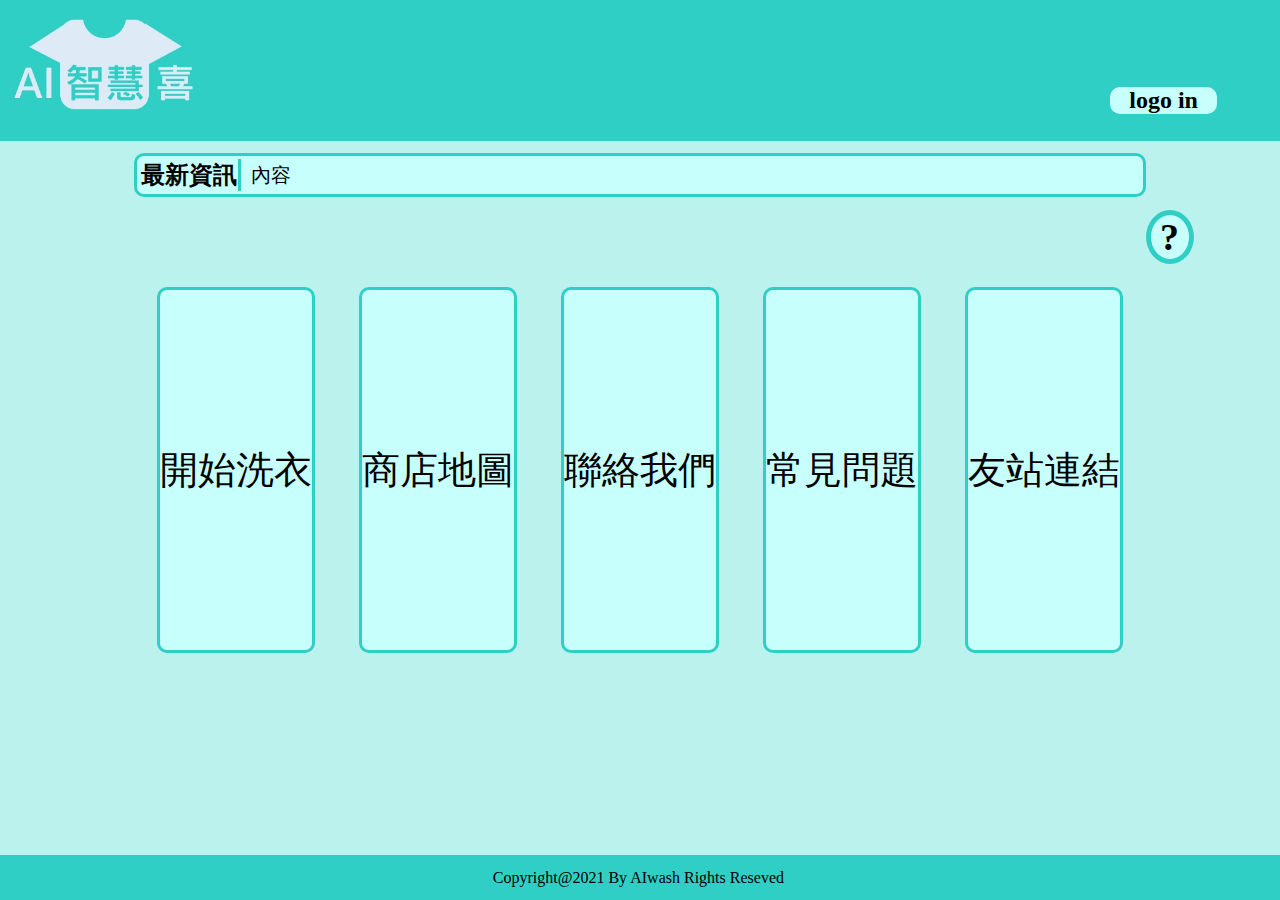
==== index.html @ a6a365f8 "Add files via upload" ====
<!DOCTYPE html>
<html lang="en">
    <meta name=”viewport” content=”width=device-width”>
    <meta charset="UTF-8">
    <meta http-equiv="X-UA-Compatible" content="IE=edge">
<head>
    <meta charset="UTF-8">
    <meta http-equiv="X-UA-Compatible" content="IE=edge">
    <meta name="viewport" content="width=device-width, initial-scale=1.0">
    <meta name="viewport" content="width=device-width, initial-scale=1.0, maximum-scale=1.0, user-scalable=no">
    <title>index</title>
    <link href="index.css" rel="stylesheet">
</head>

<body>

    <table class="ta1">
    <tr>
        <td><img class ="logo" src="image/logo.jpg"></td>
        <td><div class ="log_in">logo in</div></td>
        
    </tr>
    </table>

    <table class="ta2">
        <tr>
            <td class="td1"><div  class="text1">最新資訊</div></td>
            <td class="text2">內容</td>
            
        </tr>
    </table>

    <div class = "new">?</div>

    <table class="ta3">
        <tr>
            <td><div  class="text3">開始洗衣</div></td>     
            <td><div  class="text3">商店地圖</div></td>                
            <td><div  class="text3">聯絡我們</div></td>                
            <td><div  class="text3">常見問題</div></td>                
            <td><div  class="text3">友站連結</div></td>                

        </tr>
    </table>    

</body>
<footer >
    Copyright@2021 By AIwash Rights Reseved
</footer>
</html>
---- index.css ----
body{
    background-color:#bbf2ee ;
}

.ta1{
    width: 102%;
    flex: content;
    background-color: #2fcfc6;
    margin: -1%;
    margin-bottom: 1%;
}

.ta2{
    width: 80%;
    margin: auto;
    height: 3vh;
    border: 3px solid  #2fcfc6;
    border-radius: 10px;
    background-color: #c7fffc;
    margin-bottom: 1%;
}

.ta3{
    width: 80%;
    margin: auto;
    height: 40vh;
    
    margin-bottom: 1%;
}

.td1{
    width: 10%;
}

.log_in {  
    background-color: #c7fffc;
    border-radius: 10px;
    margin-top:30%; 
    width: 50%;
    margin-left: 20%;
    font-size: 24px;
    font-weight: bold;
    text-align: center;

}

.new{
    text-align: center;
    width: 3%;
    font-size: 38px;
    font-weight: bolder;
    border: 5px solid #2fcfc6;
    border-radius: 100%;
    background-color: #c7fffc;
    margin-left: 90%;
}

.text1{
    font-size: 24px;
    font-weight: bold;
    border-right: 3px solid  #2fcfc6;
    text-align: center;
    width: 100%;
}

.text2{
    font-size: 20px;
    padding-left:1% ;
}

.text3{
    text-align: center;
    line-height:40vh;
    height: 40vh;
    font-size: 38px;
    border: 3px solid  #2fcfc6;
    border-radius: 10px;
    background-color: #c7fffc;
    margin: 10%;
}

.logo{
   width: 20%;
}

footer{
    text-align: center;
    background-color: #2fcfc6;
    height: 5vh;
    margin-left: -1%;
    width: 100.5%;
    line-height: 5vh;
    position: absolute;
    bottom: 0;
}

@media screen and (max-width: 768px)
{
    .logo{
        width: 50%;
    }
    .log_in {  
        margin-top: 80%; 
        margin-left: -10%;
        width: 80%;
    }

    .ta1{
        margin-bottom: 3%;
    }

    .ta2{
        margin-bottom: 3%;
    }

    .ta3{
        width: 80%;
        margin: auto;
        height: 20vh;
        margin-bottom: 1%;
    }

    .td1{
        width: 20%;
    }
    .text3{
        text-align: center;
        line-height:10vh;
        height: 40vh;
        font-size: 30px;
        border: 3px solid  #2fcfc6;
        border-radius: 10px;
        background-color: #c7fffc;
        margin: 10% 20%;
    }
    
    .new{
        width: 6%;
        margin-bottom: 3%;

}
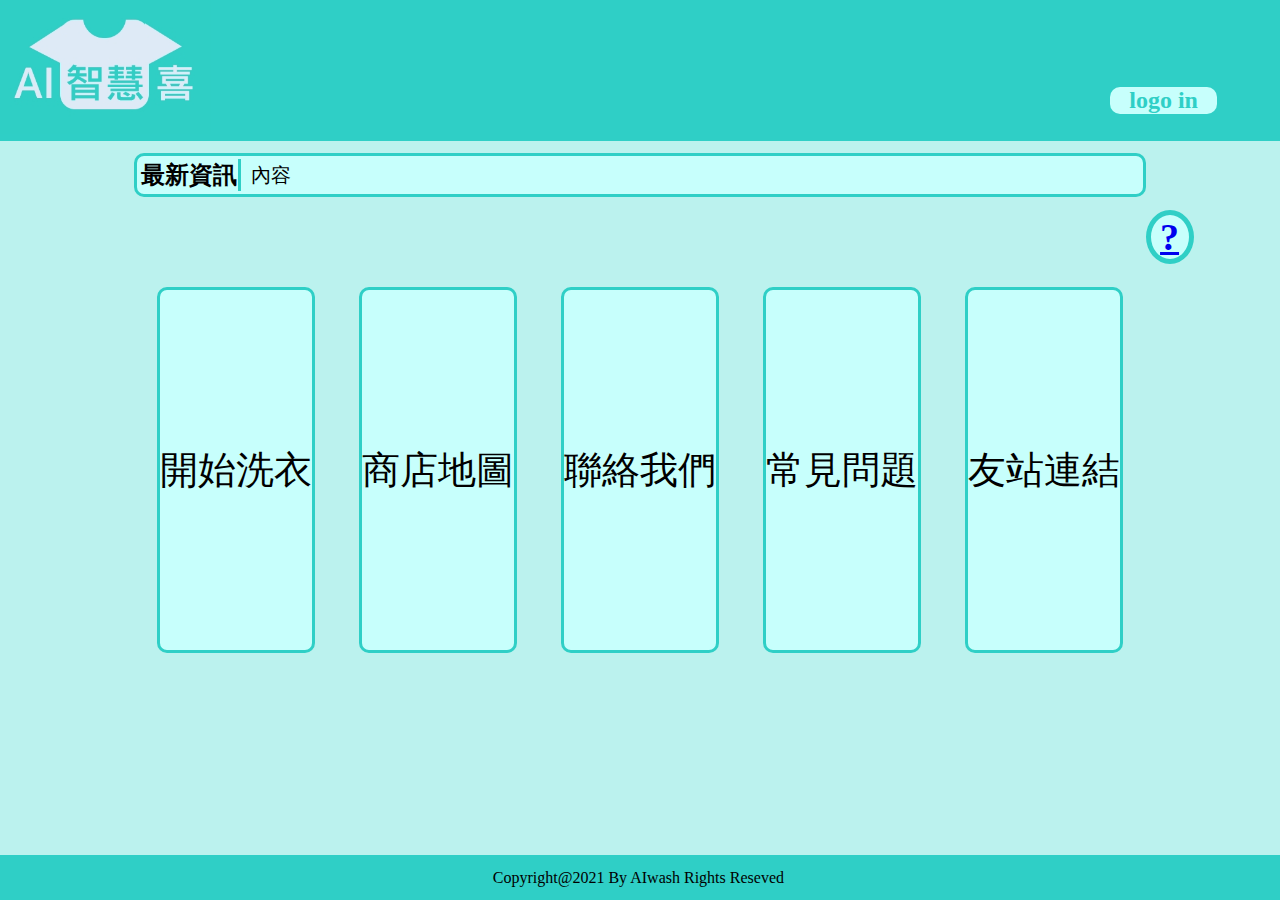
==== commit 7511bb80: "Add files via upload" ====
--- a/index.html
+++ b/index.html
@@ -30,7 +30,7 @@
         </tr>
     </table>
 
-    <div class = "new">?</div>
+    <div class = "new"><a href="teaching.html">?</a></div>
 
     <table class="ta3">
         <tr>
--- a/index.css
+++ b/index.css
@@ -33,6 +33,7 @@
 }
 
 .log_in {  
+    color: #2fcfc6;
     background-color: #c7fffc;
     border-radius: 10px;
     margin-top:30%; 
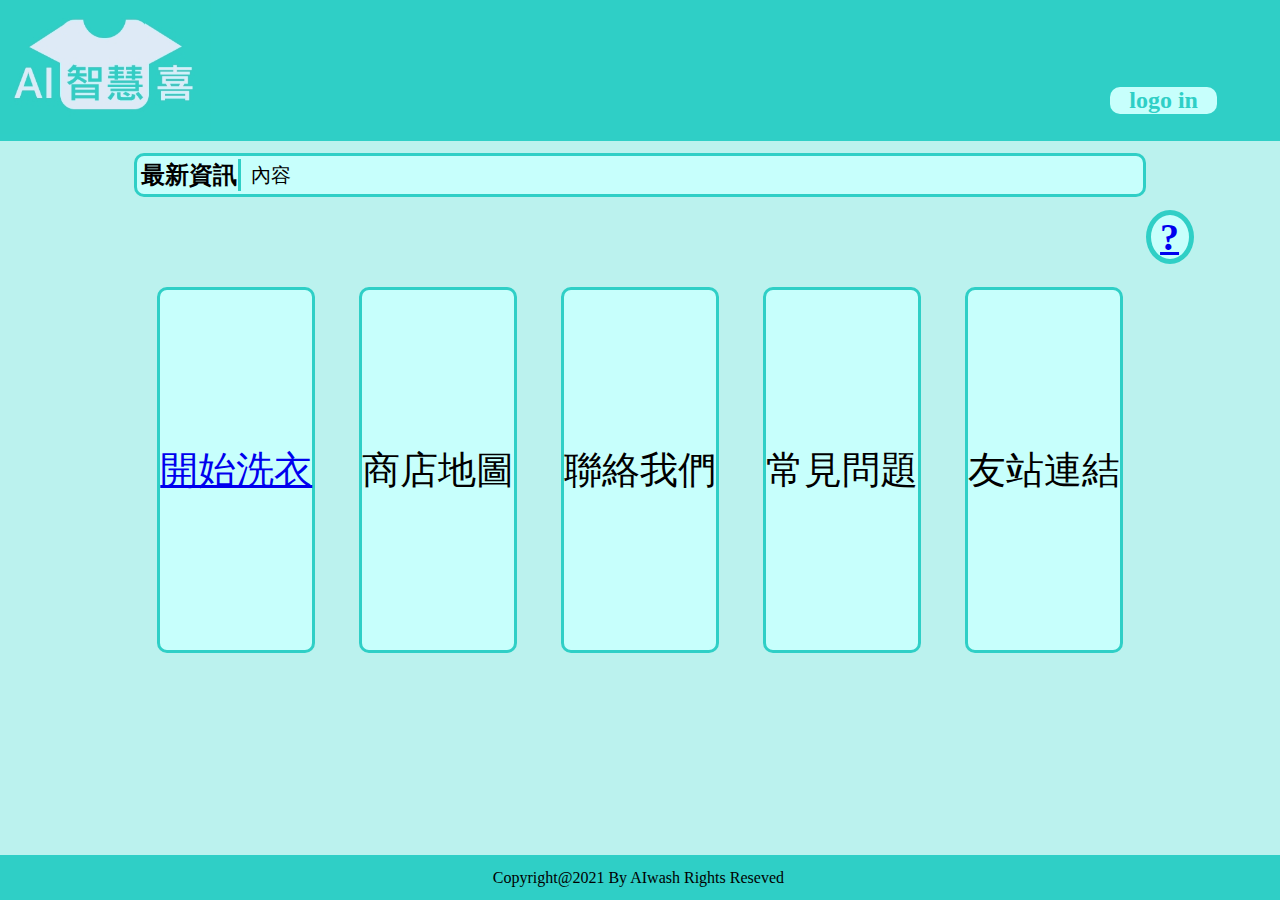
==== commit 142e7001: "Add files via upload" ====
--- a/index.html
+++ b/index.html
@@ -34,7 +34,7 @@
 
     <table class="ta3">
         <tr>
-            <td><div  class="text3">開始洗衣</div></td>     
+            <td><a href="wash1.html"><div  class="text3">開始洗衣</div></a></td>     
             <td><div  class="text3">商店地圖</div></td>                
             <td><div  class="text3">聯絡我們</div></td>                
             <td><div  class="text3">常見問題</div></td>                
--- a/index.css
+++ b/index.css
@@ -93,6 +93,7 @@
     line-height: 5vh;
     position: absolute;
     bottom: 0;
+    margin-top: 7.2%;
 }
 
 @media screen and (max-width: 768px)
@@ -139,4 +140,5 @@
         width: 6%;
         margin-bottom: 3%;
 
+}
 }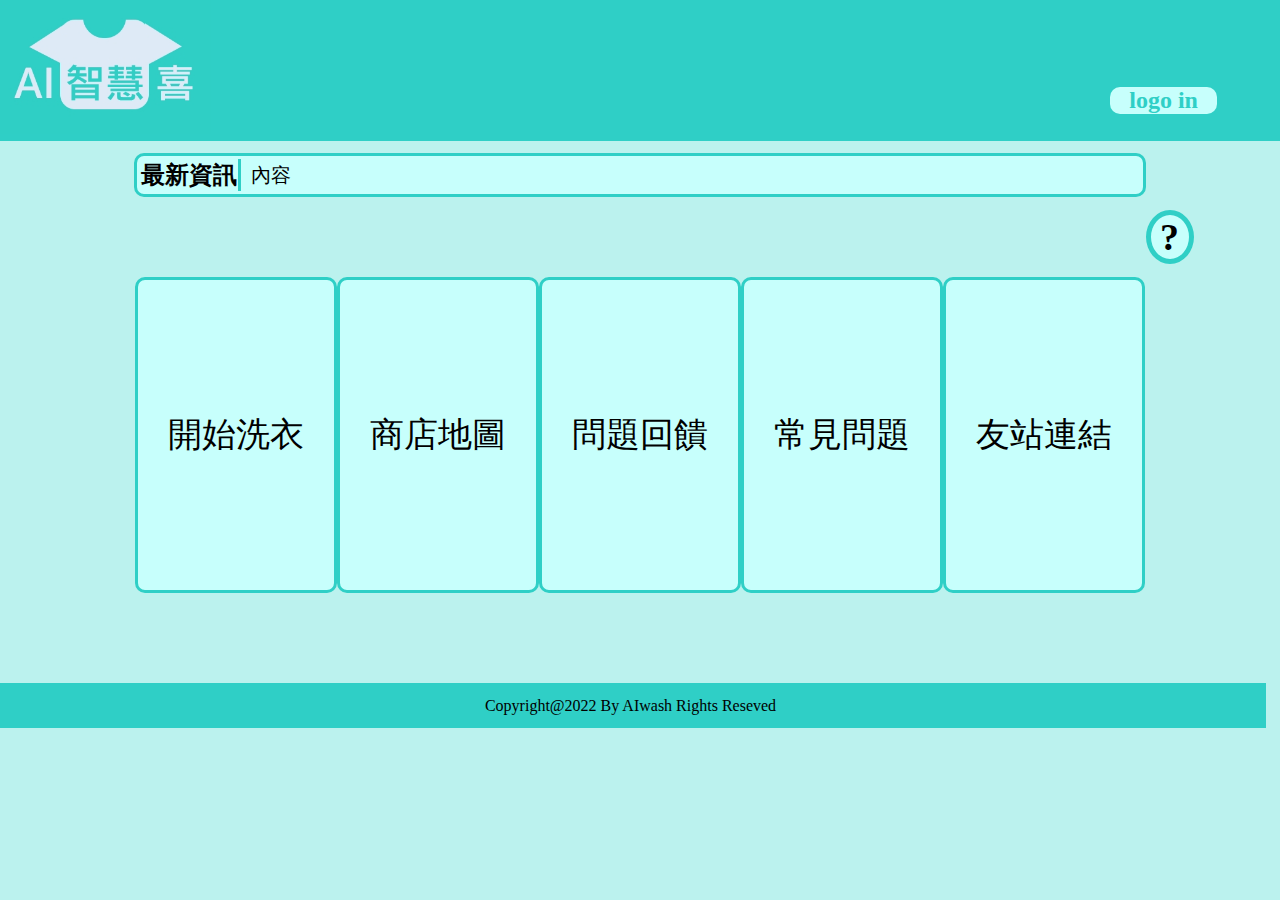
==== commit 9c53f538: "Add files via upload" ====
--- a/index.html
+++ b/index.html
@@ -1,14 +1,11 @@
 <!DOCTYPE html>
 <html lang="en">
-    <meta name=”viewport” content=”width=device-width”>
-    <meta charset="UTF-8">
-    <meta http-equiv="X-UA-Compatible" content="IE=edge">
 <head>
     <meta charset="UTF-8">
     <meta http-equiv="X-UA-Compatible" content="IE=edge">
-    <meta name="viewport" content="width=device-width, initial-scale=1.0">
     <meta name="viewport" content="width=device-width, initial-scale=1.0, maximum-scale=1.0, user-scalable=no">
     <title>index</title>
+    <link href="add.css" rel="stylesheet">
     <link href="index.css" rel="stylesheet">
 </head>
 
@@ -17,7 +14,7 @@
     <table class="ta1">
     <tr>
         <td><img class ="logo" src="image/logo.jpg"></td>
-        <td><div class ="log_in">logo in</div></td>
+        <td><a href="member.html"><div class ="log_in">logo in</div></a></td>
         
     </tr>
     </table>
@@ -31,20 +28,18 @@
     </table>
 
     <div class = "new"><a href="teaching.html">?</a></div>
+    <div class="btn"></div>
+       <div class="ta3">
+            <a href="wash1.html"><div  class="text3" id="small">開始洗衣</div></a>   
+            <a href="wash1.html"><div  class="text3">商店地圖</div></a>              
+            <a href="wash1.html"><div  class="text3">問題回饋</div></a>                
+            <a href="wash1.html"><div  class="text3">常見問題</div></a>                
+            <a href="wash1.html"><div  class="text3">友站連結</div></a>                
+        </div>       
 
-    <table class="ta3">
-        <tr>
-            <td><a href="wash1.html"><div  class="text3">開始洗衣</div></a></td>     
-            <td><div  class="text3">商店地圖</div></td>                
-            <td><div  class="text3">聯絡我們</div></td>                
-            <td><div  class="text3">常見問題</div></td>                
-            <td><div  class="text3">友站連結</div></td>                
-
-        </tr>
-    </table>    
 
 </body>
 <footer >
-    Copyright@2021 By AIwash Rights Reseved
+    Copyright@2022 By AIwash Rights Reseved
 </footer>
 </html>--- a/add.css
+++ b/add.css
@@ -0,0 +1,63 @@
+body{
+    background-color:#bbf2ee ;
+}
+
+.ta1{
+    width: 102%;
+    background-color: #2fcfc6;
+    margin: -1%;
+    margin-bottom: 1%;
+}
+
+.log_in {  
+    color: #2fcfc6;
+    background-color: #c7fffc;
+    border-radius: 10px;
+    margin-top:30%; 
+    width: 50%;
+    margin-left: 20%;
+    font-size: 24px;
+    font-weight: bold;
+    text-align: center;
+
+}
+
+.logo{
+   width: 20%;
+}
+
+footer{
+    text-align: center;
+    background-color: #2fcfc6;
+    height: 5vh;
+    margin-left: -1%;
+    width: 100.5%;
+    line-height: 5vh;
+    margin-top: 7.2%;
+}
+
+a{
+    text-decoration: none;
+    color: black;
+    margin: auto;
+    
+}
+
+@media screen and (max-width: 768px)
+{
+    .logo{
+        width: 50%;
+    }
+    .log_in {  
+        margin-top: 80%; 
+        margin-left: -25%;
+        width: 120%;
+        font-size: 20px;
+    }
+
+    .ta1{
+        margin-bottom: 3%;
+    }
+
+    
+}--- a/index.css
+++ b/index.css
@@ -1,14 +1,3 @@
-body{
-    background-color:#bbf2ee ;
-}
-
-.ta1{
-    width: 102%;
-    flex: content;
-    background-color: #2fcfc6;
-    margin: -1%;
-    margin-bottom: 1%;
-}
 
 .ta2{
     width: 80%;
@@ -21,29 +10,18 @@
 }
 
 .ta3{
+    display: flex;
+    justify-content: center;
+    margin: auto;
+    height: 35vh; 
+    margin-bottom: 1%;
     width: 80%;
-    margin: auto;
-    height: 40vh;
-    
-    margin-bottom: 1%;
 }
 
 .td1{
     width: 10%;
 }
 
-.log_in {  
-    color: #2fcfc6;
-    background-color: #c7fffc;
-    border-radius: 10px;
-    margin-top:30%; 
-    width: 50%;
-    margin-left: 20%;
-    font-size: 24px;
-    font-weight: bold;
-    text-align: center;
-
-}
 
 .new{
     text-align: center;
@@ -54,6 +32,7 @@
     border-radius: 100%;
     background-color: #c7fffc;
     margin-left: 90%;
+    margin-bottom: 1%;
 }
 
 .text1{
@@ -71,74 +50,70 @@
 
 .text3{
     text-align: center;
-    line-height:40vh;
-    height: 40vh;
-    font-size: 38px;
+    font-size: 34px;
     border: 3px solid  #2fcfc6;
     border-radius: 10px;
     background-color: #c7fffc;
-    margin: 10%;
+    margin-right: 0%;
+    padding: 10% 30px;    
+    height: 30vh;
+    line-height: 30vh;
 }
 
-.logo{
-   width: 20%;
+
+@media screen and (max-width: 900px)
+{
+    .text3{
+        font-size: 30px;
+        padding: 13% 8px 0%;
+    }
 }
-
-footer{
-    text-align: center;
-    background-color: #2fcfc6;
-    height: 5vh;
-    margin-left: -1%;
-    width: 100.5%;
-    line-height: 5vh;
-    position: absolute;
-    bottom: 0;
-    margin-top: 7.2%;
-}
-
 @media screen and (max-width: 768px)
 {
-    .logo{
-        width: 50%;
-    }
-    .log_in {  
-        margin-top: 80%; 
-        margin-left: -10%;
-        width: 80%;
-    }
-
-    .ta1{
-        margin-bottom: 3%;
-    }
-
     .ta2{
         margin-bottom: 3%;
     }
-
+    .btn{
+        display: block;
+        height: auto;
+    }
     .ta3{
+        flex-direction: column;
         width: 80%;
-        margin: auto;
-        height: 20vh;
-        margin-bottom: 1%;
+        margin: auto auto 1%;
+        height: 20%; 
     }
 
     .td1{
-        width: 20%;
+        width: 25%;
     }
+
+    .text1{
+        font-size: 14px;
+    }
+
+    .text2{
+        font-size: 12px;
+    }
+
     .text3{
-        text-align: center;
-        line-height:10vh;
-        height: 40vh;
         font-size: 30px;
-        border: 3px solid  #2fcfc6;
-        border-radius: 10px;
-        background-color: #c7fffc;
-        margin: 10% 20%;
+        margin-left: -50%;
+        margin-top: 20%;
+        padding: 5% 20%;
+        height: 100%;
+        width: 150%;
+        line-height:100%;
     }
-    
+    #small{
+        margin-top: 5%;
+    }
     .new{
-        width: 6%;
-        margin-bottom: 3%;
+        margin-left: 85%;
+        font-size: 30px;
+        width: 9%;
+        border: 5px solid #2fcfc6;
+        margin-bottom: 2%;
+}
 
 }
-}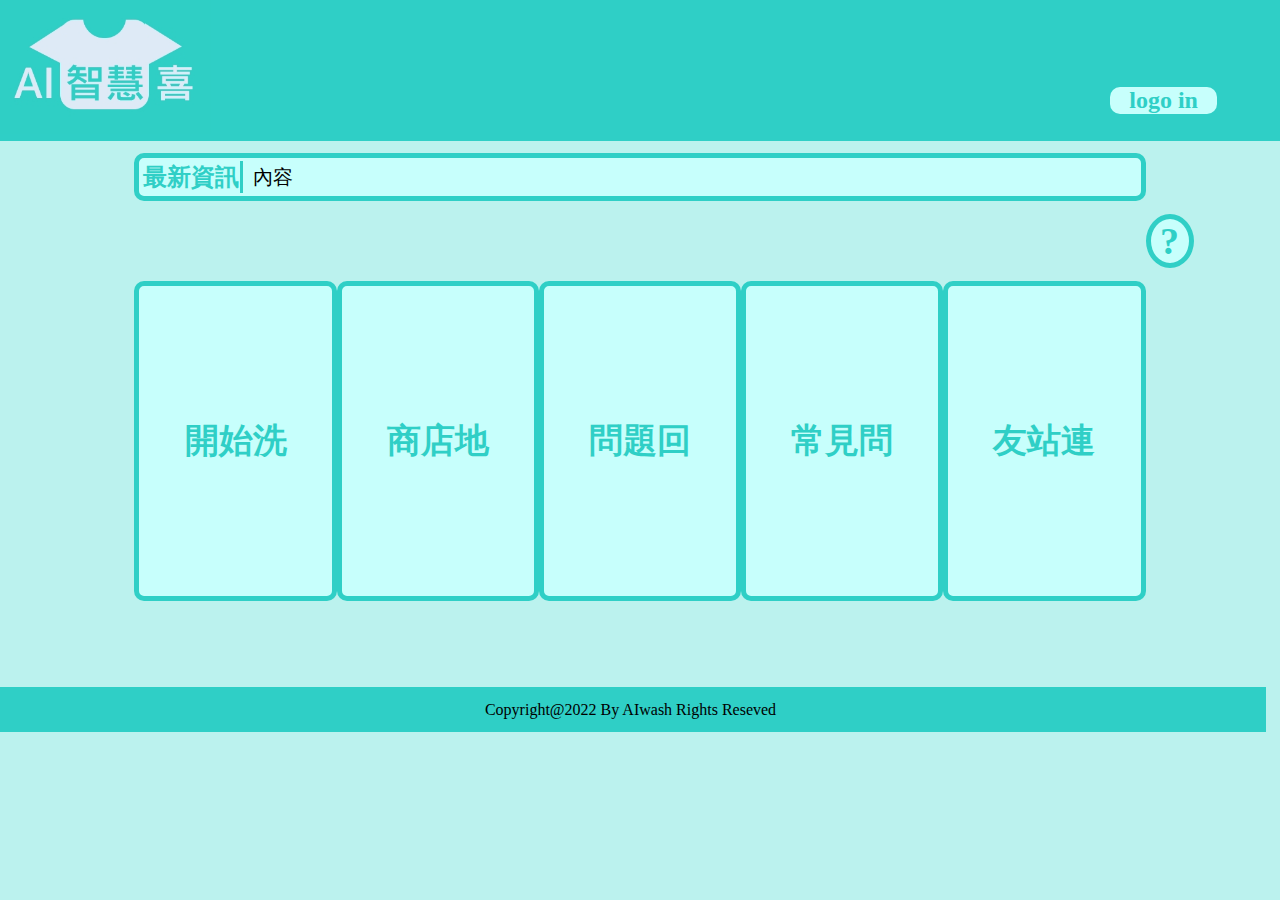
==== commit c0105331: "Add files via upload" ====
--- a/index.html
+++ b/index.html
@@ -27,7 +27,7 @@
         </tr>
     </table>
 
-    <div class = "new"><a href="teaching.html">?</a></div>
+    <div class = "new"><a href="teaching.html" style="color: #2fcfc6;">?</a></div>
     <div class="btn"></div>
        <div class="ta3">
             <a href="wash1.html"><div  class="text3" id="small">開始洗衣</div></a>   
--- a/index.css
+++ b/index.css
@@ -3,7 +3,7 @@
     width: 80%;
     margin: auto;
     height: 3vh;
-    border: 3px solid  #2fcfc6;
+    border: 5px solid  #2fcfc6;
     border-radius: 10px;
     background-color: #c7fffc;
     margin-bottom: 1%;
@@ -33,6 +33,7 @@
     background-color: #c7fffc;
     margin-left: 90%;
     margin-bottom: 1%;
+    color: #2fcfc6;
 }
 
 .text1{
@@ -41,6 +42,7 @@
     border-right: 3px solid  #2fcfc6;
     text-align: center;
     width: 100%;
+    color: #2fcfc6;
 }
 
 .text2{
@@ -49,9 +51,11 @@
 }
 
 .text3{
+    color: #2fcfc6;
+    font-weight: bold;
     text-align: center;
     font-size: 34px;
-    border: 3px solid  #2fcfc6;
+    border: 5px solid  #2fcfc6;
     border-radius: 10px;
     background-color: #c7fffc;
     margin-right: 0%;
@@ -102,7 +106,7 @@
         margin-top: 20%;
         padding: 5% 20%;
         height: 100%;
-        width: 150%;
+        width: 130%;
         line-height:100%;
     }
     #small{
@@ -110,10 +114,17 @@
     }
     .new{
         margin-left: 85%;
-        font-size: 30px;
+        font-size: 28px;
         width: 9%;
         border: 5px solid #2fcfc6;
-        margin-bottom: 2%;
+        margin-bottom: 1%;
 }
+  
 
+    footer{
+        position: absolute;
+        right: 0px;
+        bottom: 0px;
+        margin-top: 7.2%;
+    }
 }
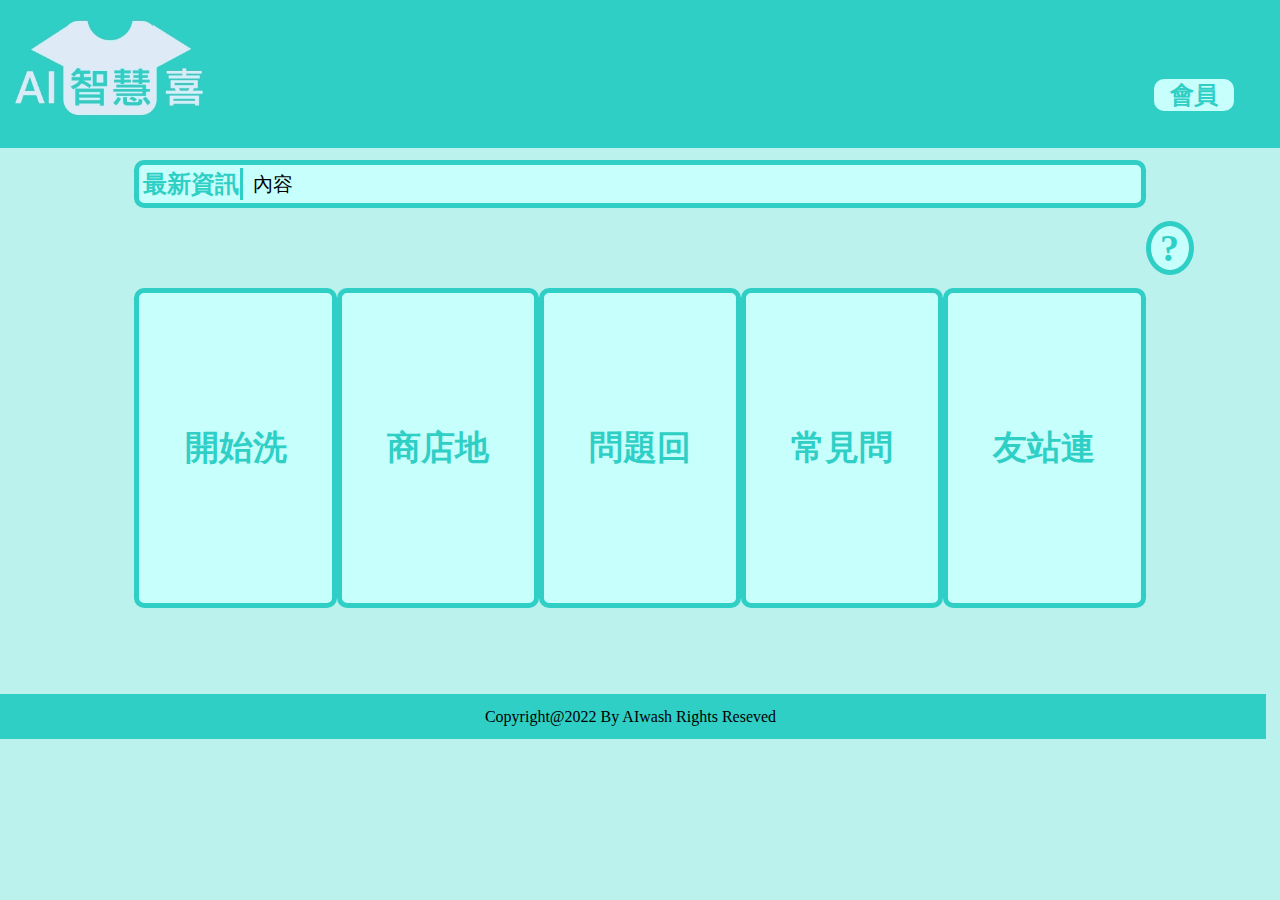
==== commit 0f28be72: "Add files via upload" ====
--- a/index.html
+++ b/index.html
@@ -14,7 +14,7 @@
     <table class="ta1">
     <tr>
         <td><img class ="logo" src="image/logo.jpg"></td>
-        <td><a href="member.html"><div class ="log_in">logo in</div></a></td>
+        <td><a href="member.html"><div class ="log_in">會員</div></a></td>
         
     </tr>
     </table>
@@ -31,10 +31,10 @@
     <div class="btn"></div>
        <div class="ta3">
             <a href="wash1.html"><div  class="text3" id="small">開始洗衣</div></a>   
-            <a href="wash1.html"><div  class="text3">商店地圖</div></a>              
-            <a href="wash1.html"><div  class="text3">問題回饋</div></a>                
-            <a href="wash1.html"><div  class="text3">常見問題</div></a>                
-            <a href="wash1.html"><div  class="text3">友站連結</div></a>                
+            <a href="map.html"><div  class="text3">商店地圖</div></a>              
+            <a href="return.html"><div  class="text3">問題回饋</div></a>                
+            <a href="faq.html"><div  class="text3">常見問題</div></a>                
+            <a href="friend.html"><div  class="text3">友站連結</div></a>                
         </div>       
 
 
